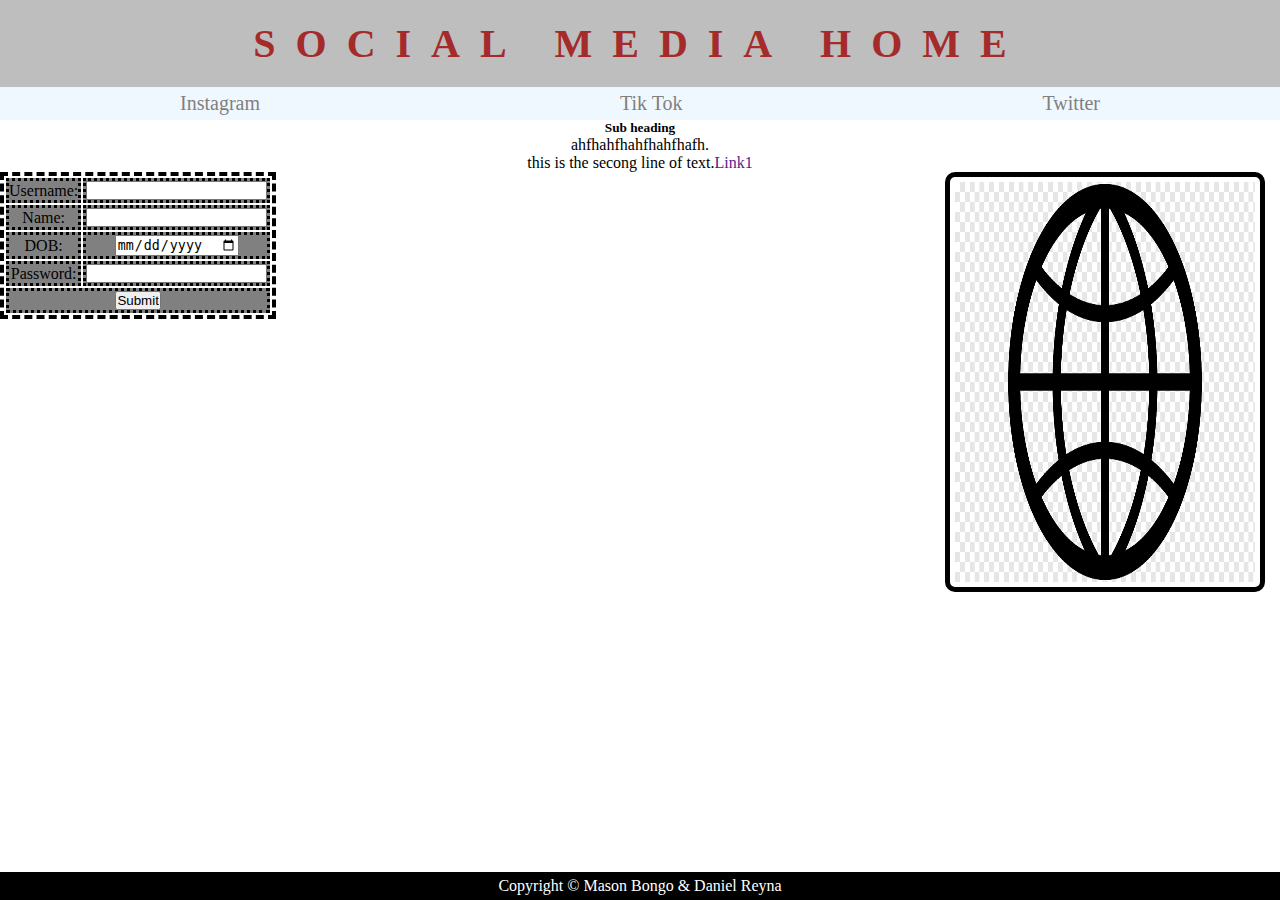
==== index.html @ 672b6125 "Add files via upload" ====
<!DOCTYPE html>
<html>
    <head>
    <title>Social Media</title>
    <link rel="shortcut icon" href="globe.png">
    <link rel="stylesheet" href="style.css">
    </head>
    <body>
        <header>
            <div class="heading">
                <h1>
                    Social Media Home
                </h1>
            </div>
            <ul class = "nav-bar">
                <li><a href="page 1.html">Instagram</a></li>
                <li><a href="page 2.html">Tik Tok</a></li>
                <li><a href="page 3.html">Twitter</a></li>
            </ul>
        </header>
        </div>
        <div class = "content">
            <div class = "text">
            <h5> Sub heading</h5>
            <p>ahfhahfhahfhahfhafh. <br/>
            this is the secong line of text.<a href="">Link1</a>
            </p>
            </div>
            <img src="globe.png" width="300" height="400" /> 

            <form>
                <table class="index-table">
                    <tr>
                        <td><label>Username:</label></td>
                        <td><input type="text" name="uname"><br></td>
                    </tr>
                    <tr>
                        <td><label>Name:</label></td>
                        <td><input type="text" name="Name"></td>
                    </tr>
                    <tr>
                        <td><label>DOB:</label></td>
                        <td><input type="date" name="DOB"></td>
                    </tr>
                    <tr>
                        <td><label>Password:</label></td>
                        <td><input type ="password" name = "pwd"></td>
                    </tr>
                    <tr>
                        <td colspan="2"><input type="button" value="Submit"></td>
                    </tr>
                </table>
            </form>
        <footer>
            Copyright &copy; Mason Bongo & Daniel Reyna
        </footer>
    </body>
</html>
---- style.css ----
*
{
  margin:0px;
  padding:0px;

}

header
{
width: 100%;
padding-top: 20px; 
height: 15%;
font-family: Georgia, 'Times New Roman', Times, serif;
background-color: rgb(190, 190, 190);
}

.heading{
    text-align: center;
    color: brown;
    text-transform:uppercase;
    font-size: 20px; 
    padding-bottom: 20px;
    letter-spacing: 20px;
}

.heading h1{
  text-align: center;
}

.nav-bar{
  display: flex;
  justify-content: space-around;
  list-style: none;
  background-color: aliceblue;
  padding-top: 5px;
  padding-bottom: 5px;
}

.nav-bar a{
  color:grey;
  font-size: 20px;
}

.nav-bar .activate{
  color: black;
}
a:link{
  text-decoration: none;
}

a:visted{
  text-decoration:none;
}
a:hover{
  text-decoration: underline;
}
a:active{
  text-decoration: none;
}
footer{
  text-align:center;
  font-size:15 px;
  color:white;
  background-color:black;
  position: fixed;
  bottom:0;
  padding-top: 5px;
  padding-bottom: 5px;
  width: 100%;
}

.content{
  width: 100%;
}

.text{
  text-align: center;
}
img{
  float:right;
  border: solid 5px;
  border-radius:10px;
  margin-right: 15px;
  padding:5px;
}

.index-table{
  clear:both;
  border:dashed 4px;
}
.index-table th, .index-table td{
  border:dotted;
  background-color: grey;
  text-align: center;
}
form{
  display: inline-block;
}
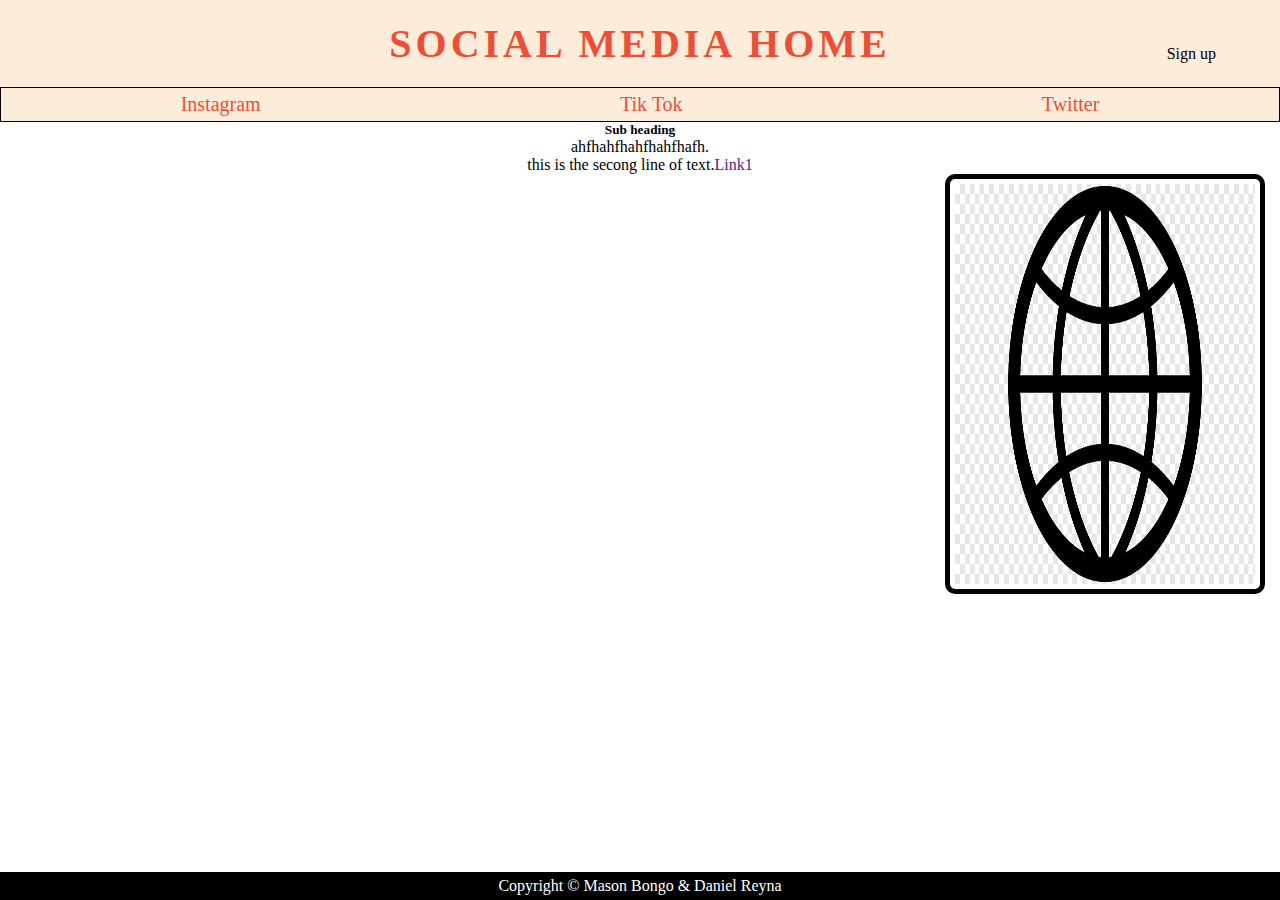
==== commit 471230d3: "Added signup" ====
--- a/index.html
+++ b/index.html
@@ -1,58 +1,90 @@
 <!DOCTYPE html>
 <html>
-    <head>
+
+<head>
     <title>Social Media</title>
     <link rel="shortcut icon" href="globe.png">
     <link rel="stylesheet" href="style.css">
-    </head>
-    <body>
-        <header>
-            <div class="heading">
-                <h1>
-                    Social Media Home
-                </h1>
+</head>
+
+<body>
+    <dialog id="abc">
+        <div class=content>
+            <form name="signup">
+                <fieldset>
+                    <legend>Sign Up</legend>
+                    <table class="index-table">
+                        <tr>
+                            <td align="right"><label>Username:</label></td>
+                            <td><input type="text" name="uname"><br></td>
+                        </tr>
+                        <tr>
+                            <td><label>Name:</label></td>
+                            <td><input type="text" name="name" id="jake"></td>
+                        </tr>
+                        <tr>
+                            <td><label>Password:</label></td>
+                            <td><input type="password" name="pwd"></td>
+                        </tr>
+                        <tr>
+                            <td colspan="2" align="center"><input type="button" value="Submit" id="confirmBtn"></td>
+                        </tr>
+                    </table>
+                </fieldset>
+            </form>
+        </div>
+    </dialog>
+    <header>
+        <div class="heading">
+            <h1>
+                Social Media Home
+            </h1>
+        </div>
+        <ul class="sign">
+            <a id="signup">Sign up</a>
+            <div>
+                <output></output>
             </div>
-            <ul class = "nav-bar">
-                <li><a href="page 1.html">Instagram</a></li>
-                <li><a href="page 2.html">Tik Tok</a></li>
-                <li><a href="page 3.html">Twitter</a></li>
-            </ul>
-        </header>
+        </ul>
+        <ul class="nav-bar">
+            <li><a href="page 1.html">Instagram</a></li>
+            <li><a href="page 2.html">Tik Tok</a></li>
+            <li><a href="page 3.html">Twitter</a></li>
+        </ul>
+    </header>
+    </div>
+    <div class="content">
+        <div class="text">
+            <h5> Sub heading</h5>
+            <p>ahfhahfhahfhahfhafh. <br />
+                this is the secong line of text.<a href="">Link1</a>
+            </p>
         </div>
-        <div class = "content">
-            <div class = "text">
-            <h5> Sub heading</h5>
-            <p>ahfhahfhahfhahfhafh. <br/>
-            this is the secong line of text.<a href="">Link1</a>
-            </p>
-            </div>
-            <img src="globe.png" width="300" height="400" /> 
+        <img src="globe.png" width="300" height="400" />
 
-            <form>
-                <table class="index-table">
-                    <tr>
-                        <td><label>Username:</label></td>
-                        <td><input type="text" name="uname"><br></td>
-                    </tr>
-                    <tr>
-                        <td><label>Name:</label></td>
-                        <td><input type="text" name="Name"></td>
-                    </tr>
-                    <tr>
-                        <td><label>DOB:</label></td>
-                        <td><input type="date" name="DOB"></td>
-                    </tr>
-                    <tr>
-                        <td><label>Password:</label></td>
-                        <td><input type ="password" name = "pwd"></td>
-                    </tr>
-                    <tr>
-                        <td colspan="2"><input type="button" value="Submit"></td>
-                    </tr>
-                </table>
-            </form>
+        <script>
+            const showButton = document.getElementById('signup');
+            const favDialog = document.getElementById('abc');
+            const outputBox = document.querySelector('output');
+            const confirmBtn = favDialog.querySelector('#confirmBtn');
+            const fname = document.getElementById("jake");
+            // "Show the dialog" button opens the <dialog> modally
+            showButton.addEventListener('click', () => {
+                favDialog.showModal();
+            });
+            // "Confirm" button triggers "close" on dialog because of [method="dialog"]
+            favDialog.addEventListener('close', () => {
+                outputBox.value = fname.value
+                showButton.remove();
+            });
+            confirmBtn.addEventListener('click', (event) => {
+                event.preventDefault(); // We don't want to submit this fake form
+                favDialog.close();
+            });
+        </script>
         <footer>
             Copyright &copy; Mason Bongo & Daniel Reyna
         </footer>
-    </body>
+</body>
+
 </html>--- a/style.css
+++ b/style.css
@@ -1,98 +1,111 @@
-*
-{
-  margin:0px;
-  padding:0px;
-
+* {
+  margin: 0px;
+  padding: 0px;
 }
 
-header
-{
-width: 100%;
-padding-top: 20px; 
-height: 15%;
-font-family: Georgia, 'Times New Roman', Times, serif;
-background-color: rgb(190, 190, 190);
+header {
+  width: 100%;
+  padding-top: 20px;
+  height: 15%;
+  font-family: Georgia, "Times New Roman", Times, serif;
+  background-color: #fcedda;
 }
 
-.heading{
-    text-align: center;
-    color: brown;
-    text-transform:uppercase;
-    font-size: 20px; 
-    padding-bottom: 20px;
-    letter-spacing: 20px;
+.heading {
+  text-align: center;
+  color: #ee4e34;
+  text-transform: uppercase;
+  font-size: 20px;
+  padding-bottom: 20px;
+  letter-spacing: 4px;
 }
 
-.heading h1{
+.heading h1 {
   text-align: center;
 }
 
-.nav-bar{
+.nav-bar {
   display: flex;
   justify-content: space-around;
   list-style: none;
-  background-color: aliceblue;
+  background-color: #fcedda;
   padding-top: 5px;
   padding-bottom: 5px;
+  border: 1px solid;
 }
 
-.nav-bar a{
-  color:grey;
+.nav-bar a {
+  color: #ee4e34;
   font-size: 20px;
 }
 
-.nav-bar .activate{
+.nav-bar .activate {
   color: black;
 }
-a:link{
+a:link {
   text-decoration: none;
 }
 
-a:visted{
-  text-decoration:none;
+a:visted {
+  text-decoration: none;
 }
-a:hover{
+a:hover {
   text-decoration: underline;
 }
-a:active{
+a:active {
   text-decoration: none;
 }
-footer{
-  text-align:center;
-  font-size:15 px;
-  color:white;
-  background-color:black;
+footer {
+  text-align: center;
+  font-size: 15 px;
+  color: white;
+  background-color: black;
   position: fixed;
-  bottom:0;
+  bottom: 0;
   padding-top: 5px;
   padding-bottom: 5px;
   width: 100%;
 }
 
-.content{
+.content {
   width: 100%;
 }
 
-.text{
+.text {
   text-align: center;
 }
-img{
-  float:right;
+img {
+  float: right;
   border: solid 5px;
-  border-radius:10px;
+  border-radius: 10px;
   margin-right: 15px;
-  padding:5px;
+  padding: 5px;
 }
 
-.index-table{
-  clear:both;
-  border:dashed 4px;
+.index-table {
+  clear: both;
+  border: dashed 4px;
 }
-.index-table th, .index-table td{
-  border:dotted;
+.index-table th,
+.index-table td {
+  border: dotted;
   background-color: grey;
   text-align: center;
 }
-form{
+form {
   display: inline-block;
-}+}
+
+.sign {
+  text-align: right;
+  position: absolute;
+  top: 5%;
+  right: 5%;
+}
+#abc {
+  position: absolute;
+  top: 50%;
+  left: 50%;
+  width: 250px;
+  margin-left: -125px;
+}
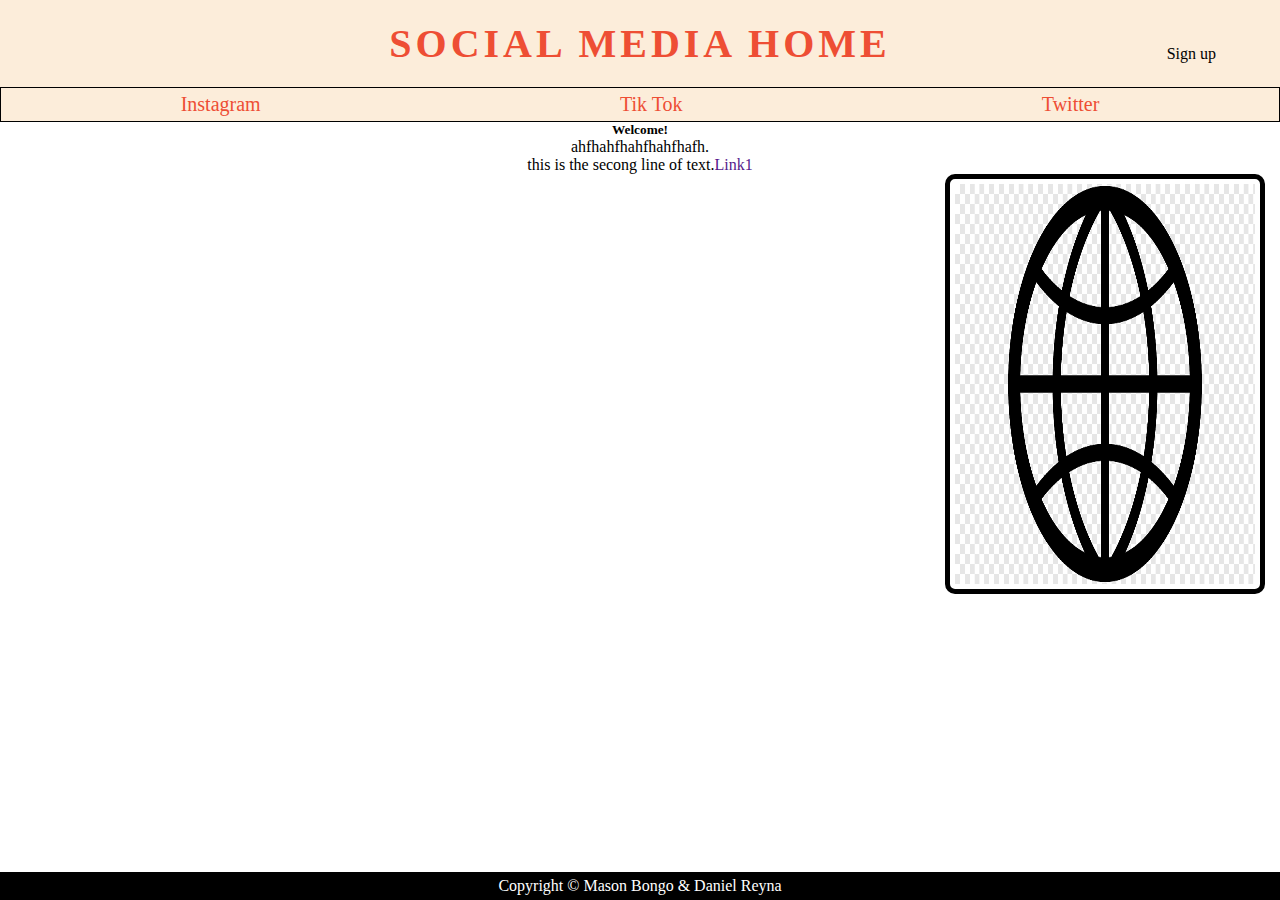
==== commit 15246239: "Update index.html" ====
--- a/index.html
+++ b/index.html
@@ -55,7 +55,7 @@
     </div>
     <div class="content">
         <div class="text">
-            <h5> Sub heading</h5>
+            <h5> Welcome!</h5>
             <p>ahfhahfhahfhahfhafh. <br />
                 this is the secong line of text.<a href="">Link1</a>
             </p>
@@ -87,4 +87,4 @@
         </footer>
 </body>
 
-</html>+</html>
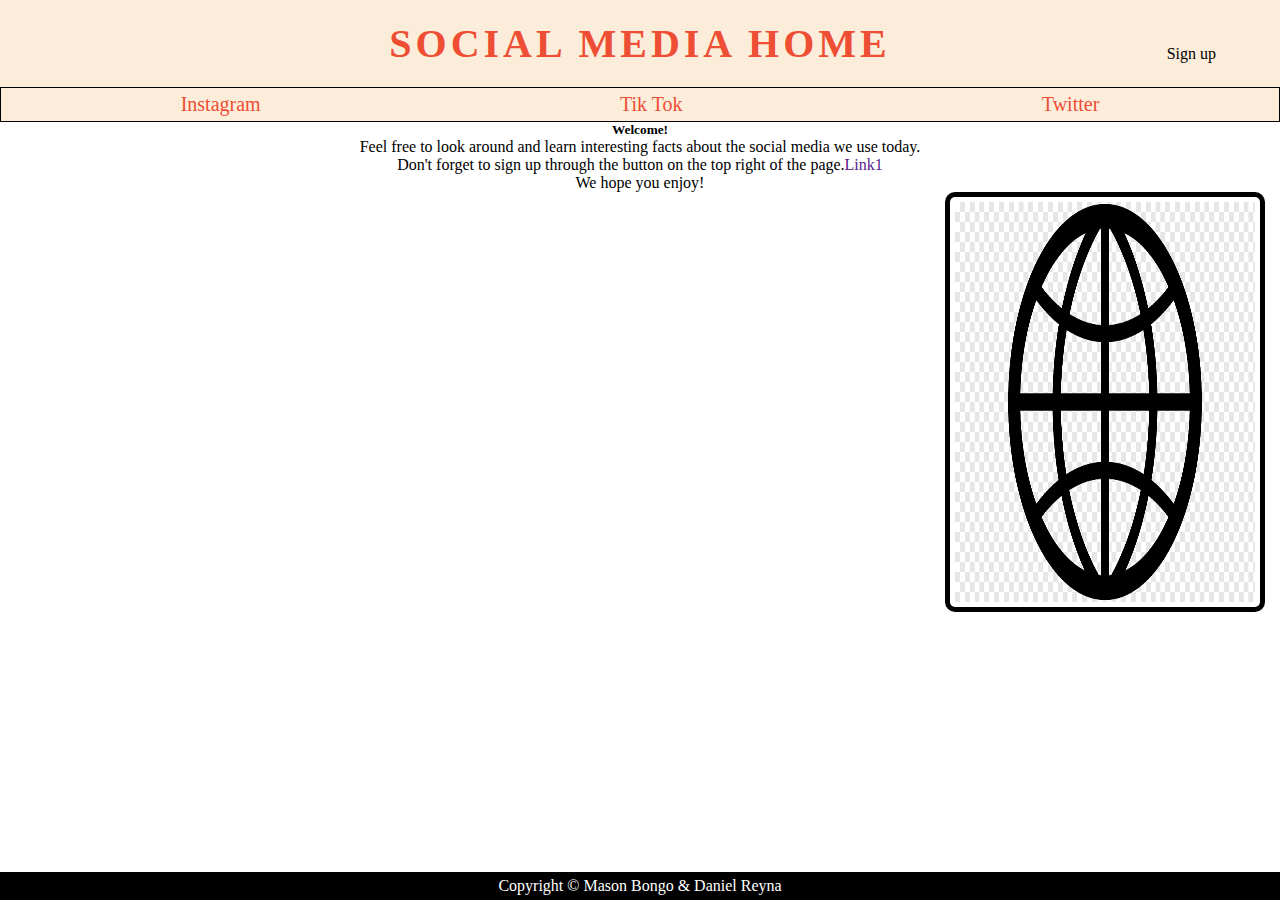
==== commit 5040dc4f: "Update index.html" ====
--- a/index.html
+++ b/index.html
@@ -56,8 +56,9 @@
     <div class="content">
         <div class="text">
             <h5> Welcome!</h5>
-            <p>ahfhahfhahfhahfhafh. <br />
-                this is the secong line of text.<a href="">Link1</a>
+            <p>Feel free to look around and learn interesting facts about the social media we use today. <br />
+                Don't forget to sign up through the button on the top right of the page.<a href="">Link1</a> <br/>
+                We hope you enjoy!
             </p>
         </div>
         <img src="globe.png" width="300" height="400" />
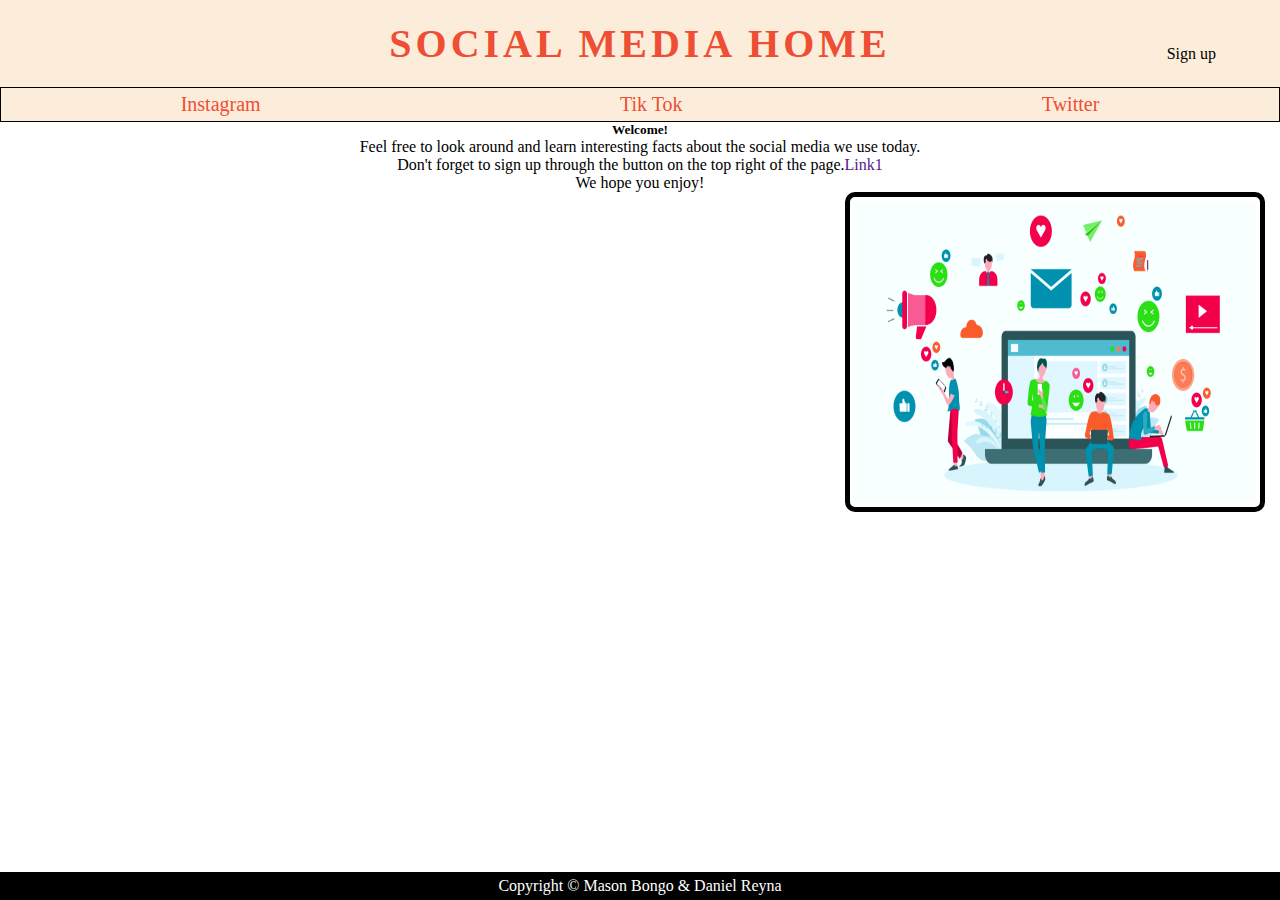
==== commit 160cb00a: "Update index.html" ====
--- a/index.html
+++ b/index.html
@@ -61,7 +61,7 @@
                 We hope you enjoy!
             </p>
         </div>
-        <img src="globe.png" width="300" height="400" />
+        <img src="sm.png" width="400" height="300" />
 
         <script>
             const showButton = document.getElementById('signup');
